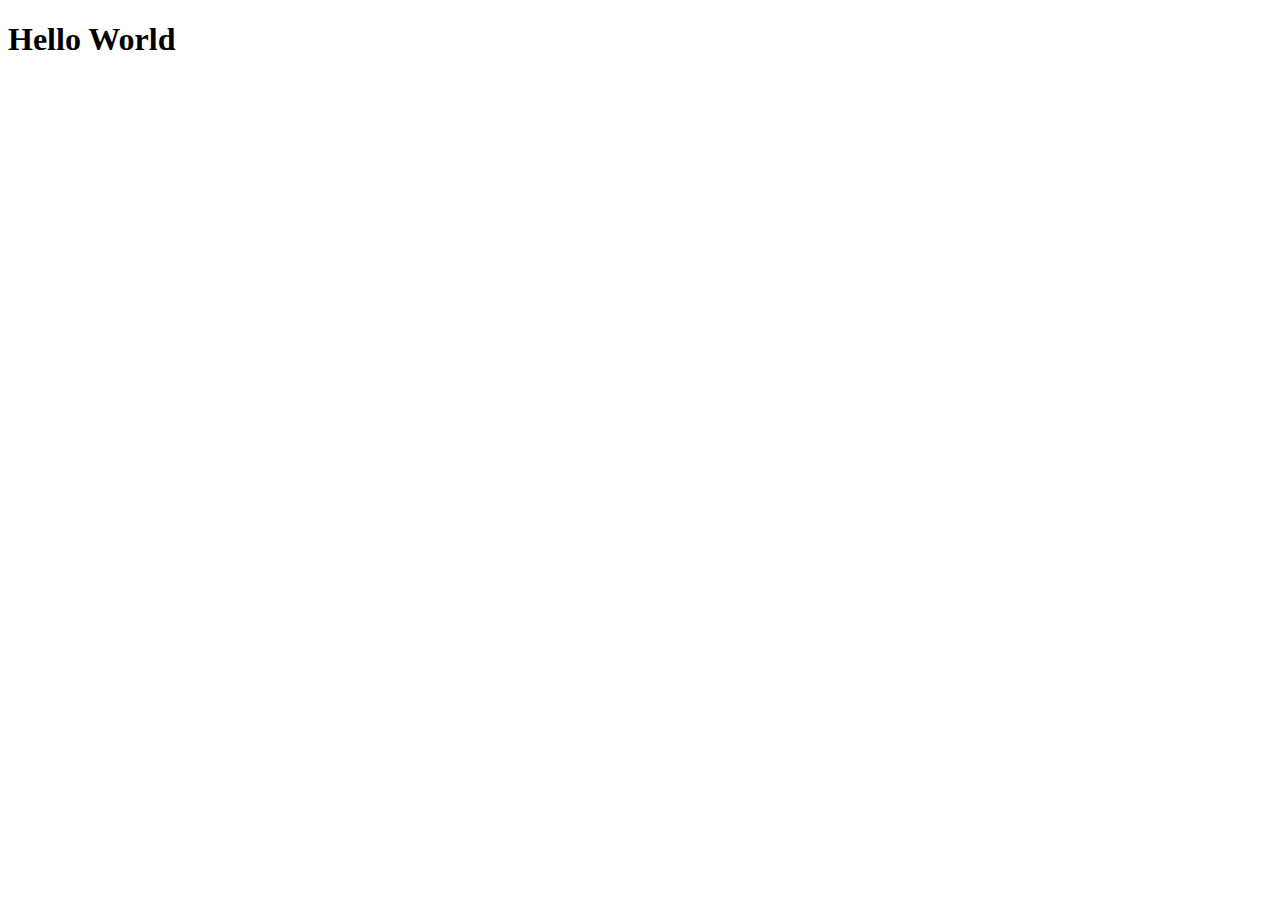
==== hello-world.html @ a983f4ac "File Hello World Pertama. Swaha" ====
<!DOCTYPE html>
<html lang="en">
<head>
    <meta charset="UTF-8">
    <meta http-equiv="X-UA-Compatible" content="IE=edge">
    <meta name="viewport" content="width=device-width, initial-scale=1.0">
    <title>Hello World</title>
</head>
<body>
    <h1>Hello World</h1>
</body>
</html>
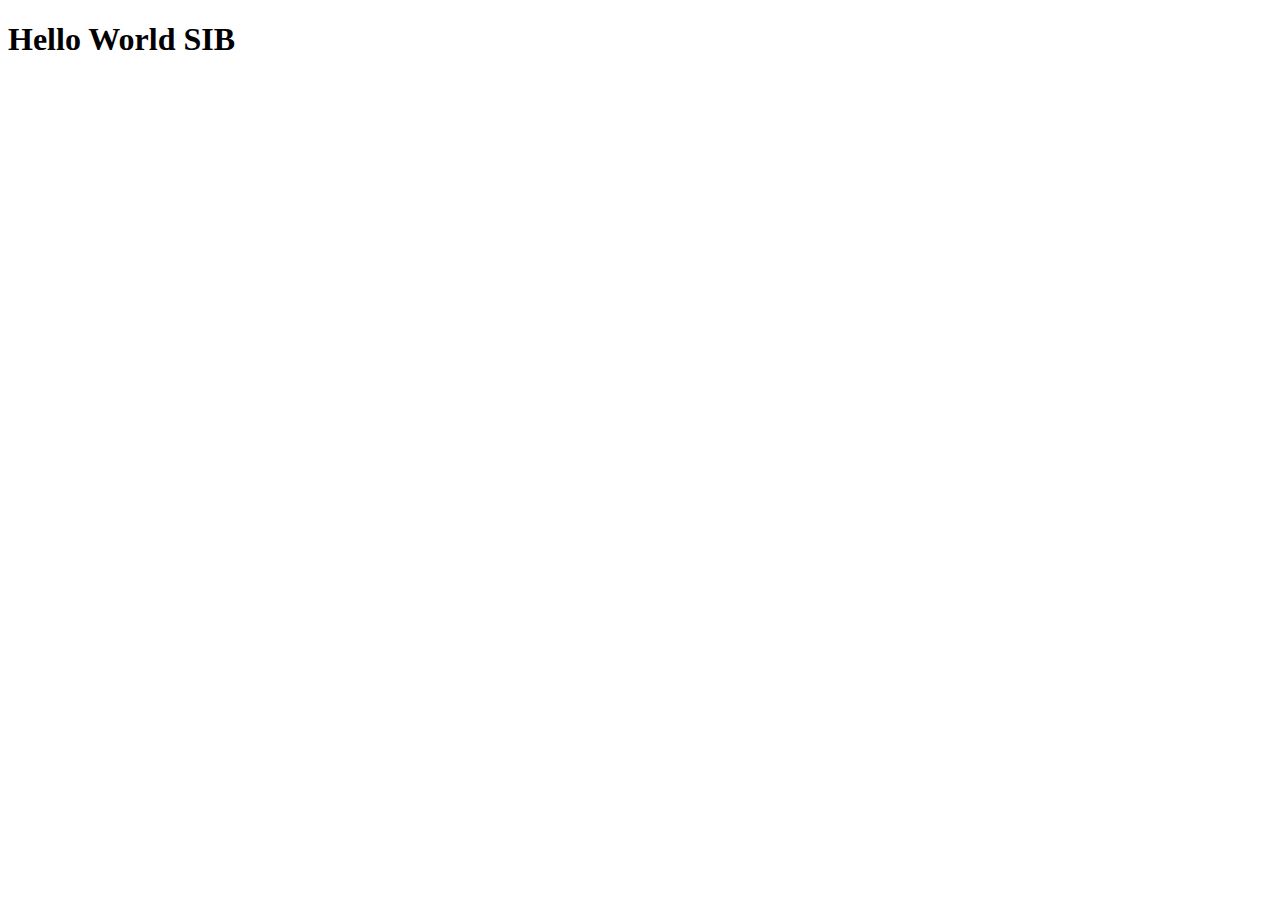
==== commit f86f7699: "Nambah Text di H1" ====
--- a/hello-world.html
+++ b/hello-world.html
@@ -7,6 +7,6 @@
     <title>Hello World</title>
 </head>
 <body>
-    <h1>Hello World</h1>
+    <h1>Hello World SIB</h1>
 </body>
 </html>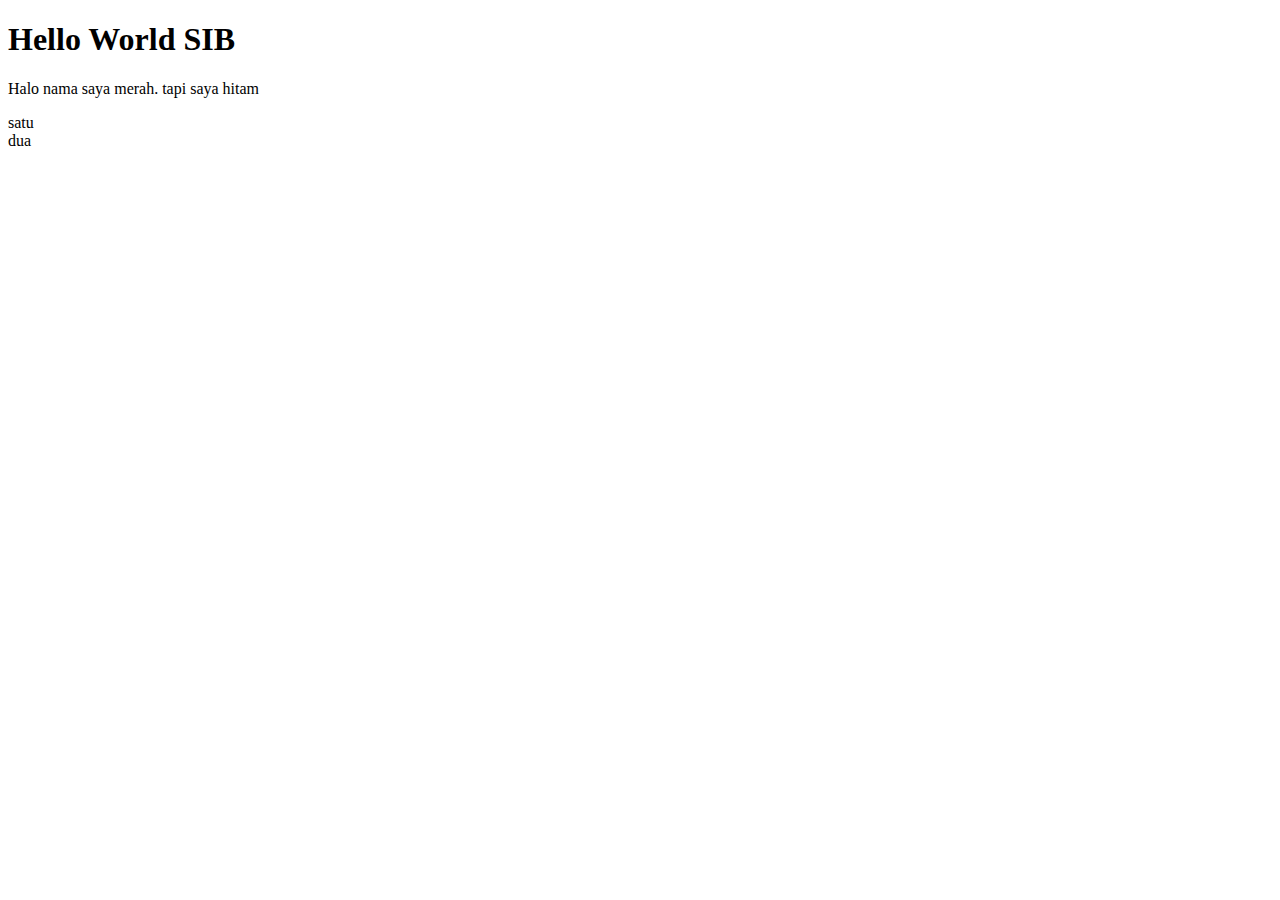
==== commit ef95af5b: "first commit" ====
--- a/hello-world.html
+++ b/hello-world.html
@@ -5,8 +5,18 @@
     <meta http-equiv="X-UA-Compatible" content="IE=edge">
     <meta name="viewport" content="width=device-width, initial-scale=1.0">
     <title>Hello World</title>
+    <link rel="stylesheet" href="css/style.css" type="text/css">
 </head>
 <body>
+    <div id="page">
     <h1>Hello World SIB</h1>
+    <p>Halo nama saya merah. <span>tapi saya hitam</span></p>
+    </div>
+    <div class="box">
+        satu 
+    </div>
+    <div class="box">
+        dua
+    </div>
 </body>
 </html>